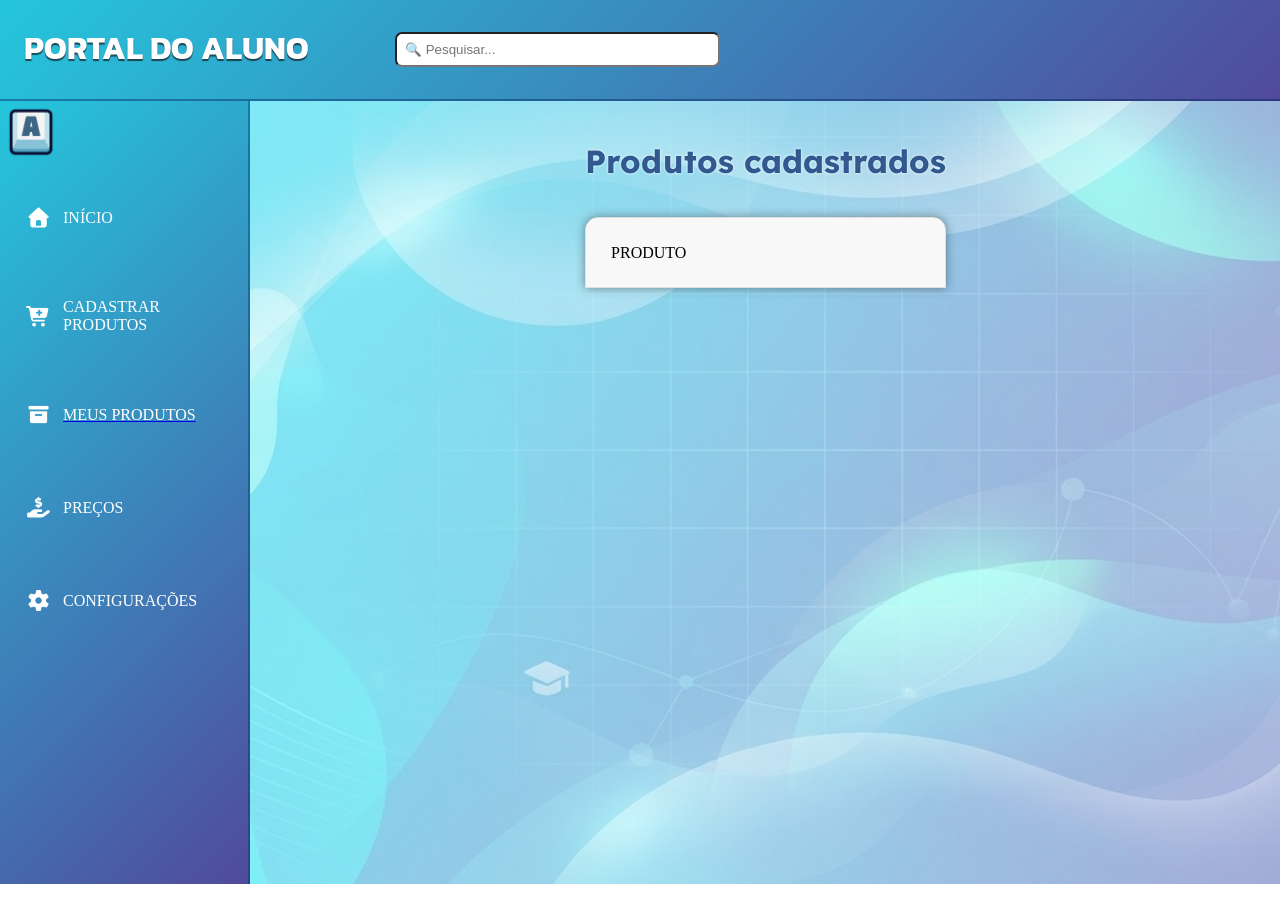
==== lista.html @ 2aa6f222 "08-05-2026" ====
<!DOCTYPE html>
<html lang="en">

<head>
    <meta charset="UTF-8">
    <meta name="viewport" content="width=device-width, initial-scale=1.0">
    <title>Portal do Aluno</title>
    <link rel="stylesheet" href="style.css">
</head>

<body>
    
    <div class="cabecalho"> <!-- cabeçalho -->
        <h1 class="portAlu">PORTAL DO ALUNO</h1>
        <div class="pesquisar">
            <input type="text" placeholder="&#128269; Pesquisar..." class="pesqInp">
        </div>
    </div> <!-- fim .cabecalho -->

    <div class="teste"> <!-- container geral (menu + conteúdo) -->

        <div class="abaMenu"> <!-- menu lateral -->

            <img src="assets\letraA.png" width="62" height="62">

            
            <div class="itemMenu"><img src="assets\home.png" width="25" height="25"> INÍCIO</div>
            <div class="itemMenu"><img src="assets\cart.png" width="25" height="25">CADASTRAR PRODUTOS</div>
            <a href="lista.html" target="_blank"> 
                <div class="itemMenu"><img src="assets\folder.png" width="25" height="25">MEUS PRODUTOS</div>
            </a>
            <div class="itemMenu"><img src="assets\handprice.png" width="25" height="25">PREÇOS</div>
            <div class="itemMenu"><img src="assets\config.png" width="25" height="25">CONFIGURAÇÕES</div>

        </div> <!-- fim .abaMenu -->

        <div class="totalBox"> <!-- área que centraliza o conteúdo -->

            <div class="pass"> <!--Div para cadastro de novo produto-->

                    <div class="cadzinho"> <!-- Criada para alterar o espaçamento da fonte entre o "CADASTRO NOVO..." e o "OLA,ALUNO"-->
                    
                    <br><br>
                    <h1>Produtos cadastrados</h1><!--texto de explicação-->

                    </div><br><br>

                    <div class="abaPrinc">
                        <div class="Prod">
                            <ul>PRODUTO</ul>
                            
                        </div>
                    
                       
                    </div> <!--Fim .abaPrinc-->
                     
                    
            </div> <!-- fim .pass,cadastro de novo produto -->

        </div> <!-- fim .totalbox -->

    </div> <!--fim de .teste-->

    <script src="Script.js"></script>

<footer>

</footer>

</body>
---- style.css ----
@import url('https://fonts.googleapis.com/css2?family=Kanit:ital,wght@0,100;0,200;0,300;0,400;0,500;0,600;0,700;0,800;0,900;1,100;1,200;1,300;1,400;1,500;1,600;1,700;1,800;1,900&display=swap');
@import url('https://fonts.googleapis.com/css2?family=Lexend:wght@100..900&display=swap');

*{
    margin: 0rem;
    padding: 0rem;
    box-sizing: border-box;
}

.cabecalho{
    background: linear-gradient(135deg, #24C6DC,#514A9D);
    font-family: "Kanit", sans-serif;
    font-weight: 100;
    font-style: normal;
    color: #ffffff;
    display: flex;
    border-bottom: 2px solid #0315506b;
    gap: 30px;
    text-align: center;

}

.pesquisar{
    padding: 1rem;
    margin: 1rem;
}

.portAlu{
    padding: 0.5rem;
    text-align: center;
    font-size: 2rem;
    margin: 1rem;
    text-shadow: 0rem 2px 1px #131213ad;
}

.pesqInp{
    
    width: 325px;
    padding: 0.5rem;
    border-radius: 7px;
}

.totalBox{
    justify-content: center;
    display: flex;
    height: 55vh;
    flex: 1; /*centralizou*/
    
}

.abaMenu{
    
    background: linear-gradient(135deg, #24C6DC,#514A9D);
    width: 250px;
    border-right: 2px solid #0315506b;
    display: flex;
    flex-direction: column;
    gap: 1rem;
    height: 87vh;
    
    
}

.mainInfo{
    
    display: flex;
    flex-direction: column;
    padding: 30px;
    border-right: 1px solid #e0e0e0;
    
    
  
}

.itemMenu{
    display: flex;
    color: #ffffff;;
    cursor: pointer;
    padding: 10px;
    border-radius: 5px;
    margin: 1rem;
    align-items: center;
    gap: 12px;
    
    

}

.itemMenu:hover{ /*Efeito ao passar o mouse*/
    background-color:  #2c5364;
    width: 60%;
}

.definicao{
    display: flex;
    flex-direction: column;
    padding: 30px;
    border-right: 1px solid #e0e0e0;
    text-align: center;
    align-items: center;
   
}

.em{
     display: flex;
    flex-direction: column;
    padding: 30px;
    text-align: center;
    align-items: center;
}

label{
    display: flex;
}

.teste{
    height: 87vh;
    display:flex;
    background-image: url("assets/bg.png");
    background-size: cover;
    background-attachment: fixed; 
    
}


.explic{
    display: flex;
    justify-content: center;
    
}

.abaPrinc{
    background-color: rgb(248, 248, 248);
    display: flex;
    border: solid 1px #e0e0e0;
    border-radius: 13px 13px 0px 0px;
    box-shadow: 0px 0px 10px rgba(39, 39, 39, 0.507);
    padding: 1.6rem;
    
}

h3{
    font-size: 1rem;
}





.juntaricon{ /*div criada para colocar o icon ao lado do label (info. básica)*/
    display: flex;
    flex-direction: row;
    gap: 9px;
    align-items: center;
    justify-content: center;
}

.numeri{
    
    background: linear-gradient(35deg, #24C6DC,#514A9D);
    border-radius: 3rem 2rem 1rem; /*não consegui deixar um redondo perfeito, daí brinquei com as medidas do rem */
    width: 30px;
    padding: 0.2rem;
    text-align: center;
    color: #e0e0e0;
    
}

.designtest{ /*criado para testar um design na fonte*/

    

}

.cadzinho{ /*cor e sombra da fonte do CADASTRO DE NOVO PRODUTO*/
    
    color: #002e72cb;
    text-shadow: 0px 0px 3px #ffffff;
    font-family: "Lexend", sans-serif;
    font-optical-sizing: auto;
    
  


}

.allinp{
    border-radius: 4px;
    padding: 5px;
    border: solid 1px #9b9a9a;
}

.butDiv{
    align-items:center;
    display:flex;
    padding: 30px;
    justify-content: center;
    gap: 20px;
    background: linear-gradient(35deg, #24C6DC,#514A9D);
    border: solid 1px #e0e0e0;
    border-radius: 0px 0px 13px 13px;
    box-shadow: 0px 3px 10px rgba(39, 39, 39, 0.507);

}

.butt01{
    padding: 11px;
    border-radius: 5px;
    border: 0px;
    cursor: pointer;

}

.butt02{
    padding: 11px;
    border-radius: 5px;
    border: 0px;
    cursor: pointer;

}

#img { /* hashtag utilizada para selecionar id e modifica-lo aqui no css */
    display: none;
        }


.custom-upload { /* Estilização do label para parecer um botão personalizado */
    display: inline-flex;
    align-items: center;
    cursor: pointer;
    padding: 10px 15px;
    background-color: #f0f0f0;
    border: 2.4px solid #ccc;
    border-radius: 8px;
    font-family: sans-serif;
    transition: background 0.3s;
    border-style: dotted;
    width: 30vh;
    justify-content: center;
}


.custom-upload:hover {
    background-color: #e0e0e0;
}



.custom-upload img { /* configuração da imagem da câmera*/
    width: 24px;
    height: 24px;
    margin-right: 8px;
}

.profito{

    font-size: 0.7rem;
}

.profitEsq{
    display: flex;
    flex-direction:
}
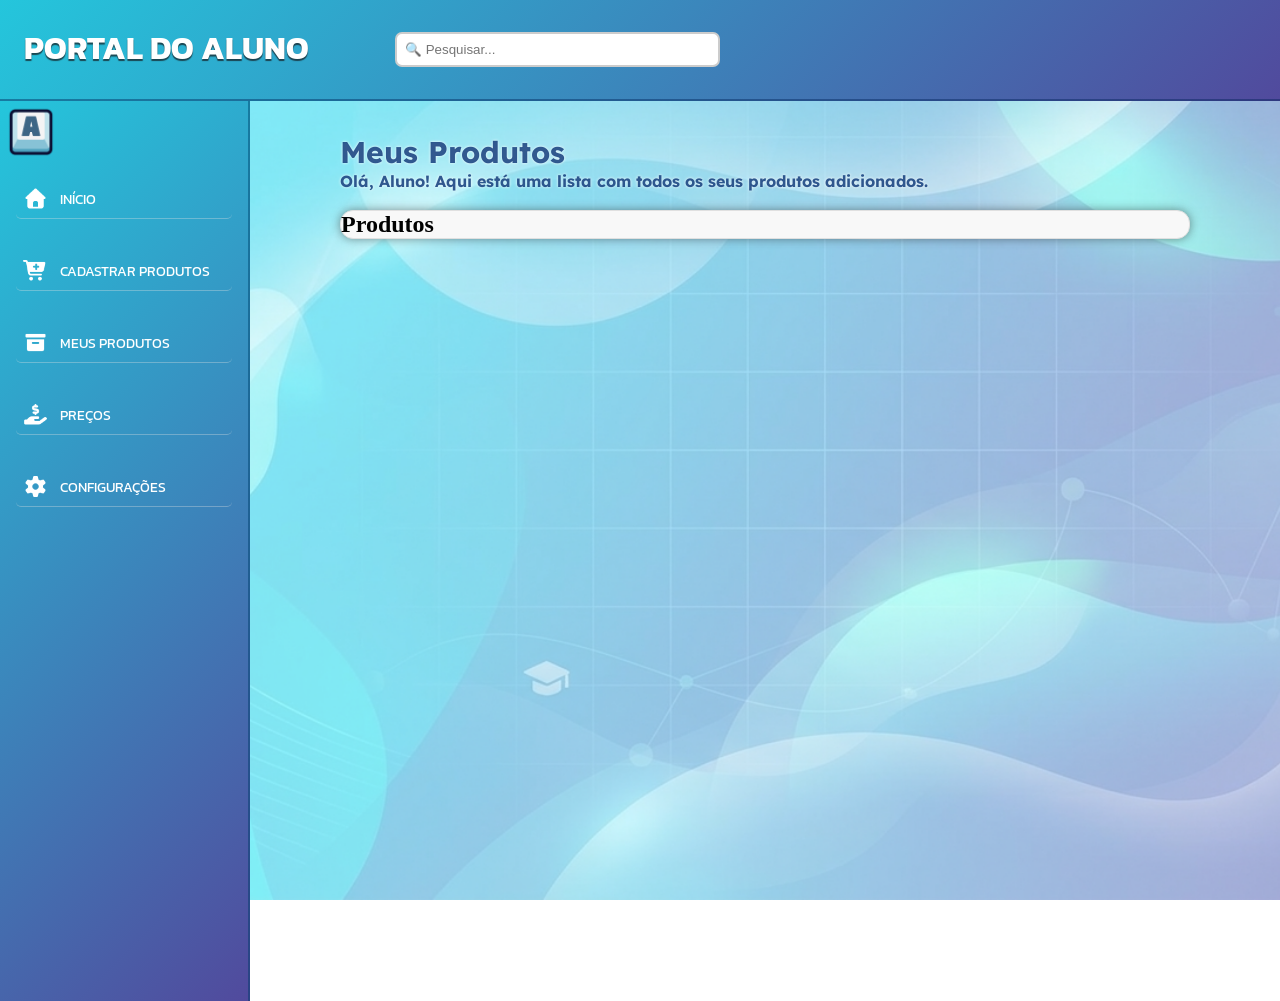
==== commit 0f7970f9: "11-05-2026" ====
--- a/lista.html
+++ b/lista.html
@@ -4,7 +4,7 @@
 <head>
     <meta charset="UTF-8">
     <meta name="viewport" content="width=device-width, initial-scale=1.0">
-    <title>Portal do Aluno</title>
+    <title>Meus Produtos</title>
     <link rel="stylesheet" href="style.css">
 </head>
 
@@ -17,54 +17,47 @@
         </div>
     </div> <!-- fim .cabecalho -->
 
-    <div class="teste"> <!-- container geral (menu + conteúdo) -->
+    <main> <!-- box/container geral (menu + conteúdo), tinha utilizado uma div,mas como esta tag englobava todo o conteúdo principal,mudei para a tag <main> pois faz mais sentido -->
 
         <div class="abaMenu"> <!-- menu lateral -->
 
-            <img src="assets\letraA.png" width="62" height="62">
+            <img class="letraA" src="assets\letraA.png" width="62" height="62">
 
             
             <div class="itemMenu"><img src="assets\home.png" width="25" height="25"> INÍCIO</div>
             <div class="itemMenu"><img src="assets\cart.png" width="25" height="25">CADASTRAR PRODUTOS</div>
-            <a href="lista.html" target="_blank"> 
-                <div class="itemMenu"><img src="assets\folder.png" width="25" height="25">MEUS PRODUTOS</div>
-            </a>
+            <a href="lista.html"><div class="itemMenu"><img src="assets\folder.png" width="25" height="25">MEUS PRODUTOS</div></a>
             <div class="itemMenu"><img src="assets\handprice.png" width="25" height="25">PREÇOS</div>
             <div class="itemMenu"><img src="assets\config.png" width="25" height="25">CONFIGURAÇÕES</div>
 
+
         </div> <!-- fim .abaMenu -->
 
-        <div class="totalBox"> <!-- área que centraliza o conteúdo -->
+        <div class="totalBox"> <!-- área total que centraliza o conteúdo -->
 
             <div class="pass"> <!--Div para cadastro de novo produto-->
-
+                   
                     <div class="cadzinho"> <!-- Criada para alterar o espaçamento da fonte entre o "CADASTRO NOVO..." e o "OLA,ALUNO"-->
                     
-                    <br><br>
-                    <h1>Produtos cadastrados</h1><!--texto de explicação-->
+                        <h1>Meus Produtos</h1><!--texto de explicação-->
+                        <h3>Olá, Aluno! Aqui está uma lista com todos os seus produtos adicionados.</h3>
+                        <br>
+                    </div><!--fim .cadzinho-->
 
-                    </div><br><br>
+                    <div class="formProduto"> <!-- form deve ser sempre utilizado em formulários e englobar todo o campo de preenchimento do usupario, pois a tag indica ao navegador que esta parte se trata de um formulário, para que ele faça o envio correto dos dados-->
 
-                    <div class="abaPrinc">
-                        <div class="Prod">
-                            <ul>PRODUTO</ul>
-                            
-                        </div>
+                        <div class="abaPrinc02"> <!--caixa principal-->
+
+                            <h2> Produtos</h2>
+
+                        
                     
-                       
-                    </div> <!--Fim .abaPrinc-->
-                     
-                    
-            </div> <!-- fim .pass,cadastro de novo produto -->
-
+                        </div><!--fim .abaPrinc-->
+                   
+                    </div><!--fim .formProduto-->
+            
+            </div><!--fim .pass-->
+        
         </div> <!-- fim .totalbox -->
 
-    </div> <!--fim de .teste-->
-
-    <script src="Script.js"></script>
-
-<footer>
-
-</footer>
-
-</body>+    </main> <!--fim de <main> -->
--- a/style.css
+++ b/style.css
@@ -5,6 +5,11 @@
     margin: 0rem;
     padding: 0rem;
     box-sizing: border-box;
+
+}
+
+body{
+    min-width: fit-content; /*fez o fundo da pagina e o cabeçalho seguirem o box principal ao dividir a janela*/
 }
 
 .cabecalho{
@@ -17,7 +22,21 @@
     border-bottom: 2px solid #0315506b;
     gap: 30px;
     text-align: center;
-
+    width: max-content;
+    min-width: 100%;
+
+}
+
+main{
+
+    display:flex;
+    background-image: url("assets/bg.png");
+    background-size: cover;
+    background-attachment: fixed;
+    min-height: 100vh;
+    width: max-content; /*impediu as escritas de flexionarem e quebrarem linha*/
+    min-width: 100%;
+    
 }
 
 .pesquisar{
@@ -38,13 +57,15 @@
     width: 325px;
     padding: 0.5rem;
     border-radius: 7px;
+    border: 2.4px solid #ccc;
 }
 
 .totalBox{
-    justify-content: center;
-    display: flex;
-    height: 55vh;
-    flex: 1; /*centralizou*/
+   display: flex;
+    justify-content: center; /* Centraliza horizontalmente */
+    /* Alinha o topo */
+    padding: 2rem;/*ao dividir janela, a box estava encostando na aba de menu, usando o pading da pra se criar uma margem de segurança*/
+    flex: 1;
     
 }
 
@@ -55,9 +76,13 @@
     border-right: 2px solid #0315506b;
     display: flex;
     flex-direction: column;
-    gap: 1rem;
-    height: 87vh;
-    
+    min-height: 100vh; /*com o min-height defino um tamanho certo/minimo para a altura da aba de menu*/
+    height: auto; /*e com o height em auto permito que a altura se ajuste a janela caso o usuario use a pagina em janela dividia*/
+    font-family: "Kanit", sans-serif;
+    font-weight: 100;
+    font-style: normal;
+    font-weight:normal;
+    font-size: 0.9rem;
     
 }
 
@@ -67,7 +92,7 @@
     flex-direction: column;
     padding: 30px;
     border-right: 1px solid #e0e0e0;
-    
+    gap: 8px;
     
   
 }
@@ -76,11 +101,12 @@
     display: flex;
     color: #ffffff;;
     cursor: pointer;
-    padding: 10px;
+    padding: 7px;
     border-radius: 5px;
     margin: 1rem;
     align-items: center;
     gap: 12px;
+    border-bottom: solid 1px #e0e0e057;
     
     
 
@@ -88,7 +114,10 @@
 
 .itemMenu:hover{ /*Efeito ao passar o mouse*/
     background-color:  #2c5364;
-    width: 60%;
+    width: auto;
+    display: flex;
+    padding: 7px;
+    border-bottom: solid 1px #24C6DC;
 }
 
 .definicao{
@@ -98,36 +127,25 @@
     border-right: 1px solid #e0e0e0;
     text-align: center;
     align-items: center;
+    gap: 8px;
    
 }
 
 .em{
-     display: flex;
+    display: flex;
     flex-direction: column;
     padding: 30px;
     text-align: center;
     align-items: center;
+    gap: 8px;
 }
 
 label{
     display: flex;
-}
-
-.teste{
-    height: 87vh;
-    display:flex;
-    background-image: url("assets/bg.png");
-    background-size: cover;
-    background-attachment: fixed; 
-    
-}
-
-
-.explic{
-    display: flex;
-    justify-content: center;
-    
-}
+  
+}
+
+
 
 .abaPrinc{
     background-color: rgb(248, 248, 248);
@@ -135,9 +153,24 @@
     border: solid 1px #e0e0e0;
     border-radius: 13px 13px 0px 0px;
     box-shadow: 0px 0px 10px rgba(39, 39, 39, 0.507);
-    padding: 1.6rem;
-    
-}
+    padding: 0rem;
+    min-width: 850px;
+    width: 100%;
+    
+}
+
+.abaPrinc02{
+    background-color: rgb(248, 248, 248);
+    display: flex;
+    border: solid 1px #e0e0e0;
+    border-radius: 13px;
+    box-shadow: 0px 0px 10px rgba(39, 39, 39, 0.507);
+    padding: 0rem;
+    min-width: 850px;
+    width: 100%;
+}
+
+
 
 h3{
     font-size: 1rem;
@@ -145,14 +178,15 @@
 
 
 
-
-
-.juntaricon{ /*div criada para colocar o icon ao lado do label (info. básica)*/
+.juntaricon{ /*div criada para colocar o icon ao lado do label (info. básica e cia)*/
     display: flex;
     flex-direction: row;
     gap: 9px;
     align-items: center;
-    justify-content: center;
+    border-bottom: solid 1px #e0e0e0;
+    height: 70px;
+
+    
 }
 
 .numeri{
@@ -168,7 +202,14 @@
 
 .designtest{ /*criado para testar um design na fonte*/
 
-    
+    font-size: 23px;
+    display: flex;
+    justify-content: center;
+    align-items: center;
+    flex-wrap: nowrap;
+     font-family: "Lexend", sans-serif;
+    font-optical-sizing: auto;
+    font-size: 18px;
 
 }
 
@@ -178,25 +219,25 @@
     text-shadow: 0px 0px 3px #ffffff;
     font-family: "Lexend", sans-serif;
     font-optical-sizing: auto;
-    
-  
-
+    font-size: 15px;
+    
 
 }
 
 .allinp{
     border-radius: 4px;
     padding: 5px;
-    border: solid 1px #9b9a9a;
+    border: solid 1px #e0e0e0;
+    
 }
 
 .butDiv{
     align-items:center;
     display:flex;
-    padding: 30px;
+    padding: 20px;
     justify-content: center;
     gap: 20px;
-    background: linear-gradient(35deg, #24C6DC,#514A9D);
+    background: linear-gradient(135deg, #24C6DC,#514A9D);
     border: solid 1px #e0e0e0;
     border-radius: 0px 0px 13px 13px;
     box-shadow: 0px 3px 10px rgba(39, 39, 39, 0.507);
@@ -206,8 +247,11 @@
 .butt01{
     padding: 11px;
     border-radius: 5px;
-    border: 0px;
+    border: solid 2px #e0e0e0;
     cursor: pointer;
+    background-color:  #ffffffa8;
+    font-family: "Lexend", sans-serif;
+    font-optical-sizing: auto;
 
 }
 
@@ -216,13 +260,14 @@
     border-radius: 5px;
     border: 0px;
     cursor: pointer;
+    font-family: "Lexend", sans-serif;
+    font-optical-sizing: auto;
 
 }
 
 #img { /* hashtag utilizada para selecionar id e modifica-lo aqui no css */
     display: none;
         }
-
 
 .custom-upload { /* Estilização do label para parecer um botão personalizado */
     display: inline-flex;
@@ -232,8 +277,9 @@
     background-color: #f0f0f0;
     border: 2.4px solid #ccc;
     border-radius: 8px;
-    font-family: sans-serif;
-    transition: background 0.3s;
+    font-family: "Lexend", sans-serif;
+    font-optical-sizing: auto;
+    transition: 0.3s;
     border-style: dotted;
     width: 30vh;
     justify-content: center;
@@ -255,9 +301,29 @@
 .profito{
 
     font-size: 0.7rem;
+    display: flex;
+    gap: 6px;
+    justify-content: center;
 }
 
 .profitEsq{
     display: flex;
-    flex-direction:
+  
+}
+
+.infoIcon{
+    display: flex;
+    background: #5f5f5fa8;
+    padding: 4px;
+    border-radius: 50%; /*cria um círculo*/
+    width: 13px;
+    height: 13px;
+   color: #ffffff;
+   align-items: center;
+   justify-content: center;
+}
+
+a {
+    text-decoration: none; /* Remove a linha */
+    color: inherit;       /* Faz o link ficar com a cor do texto ao redor (opcional) */
 }
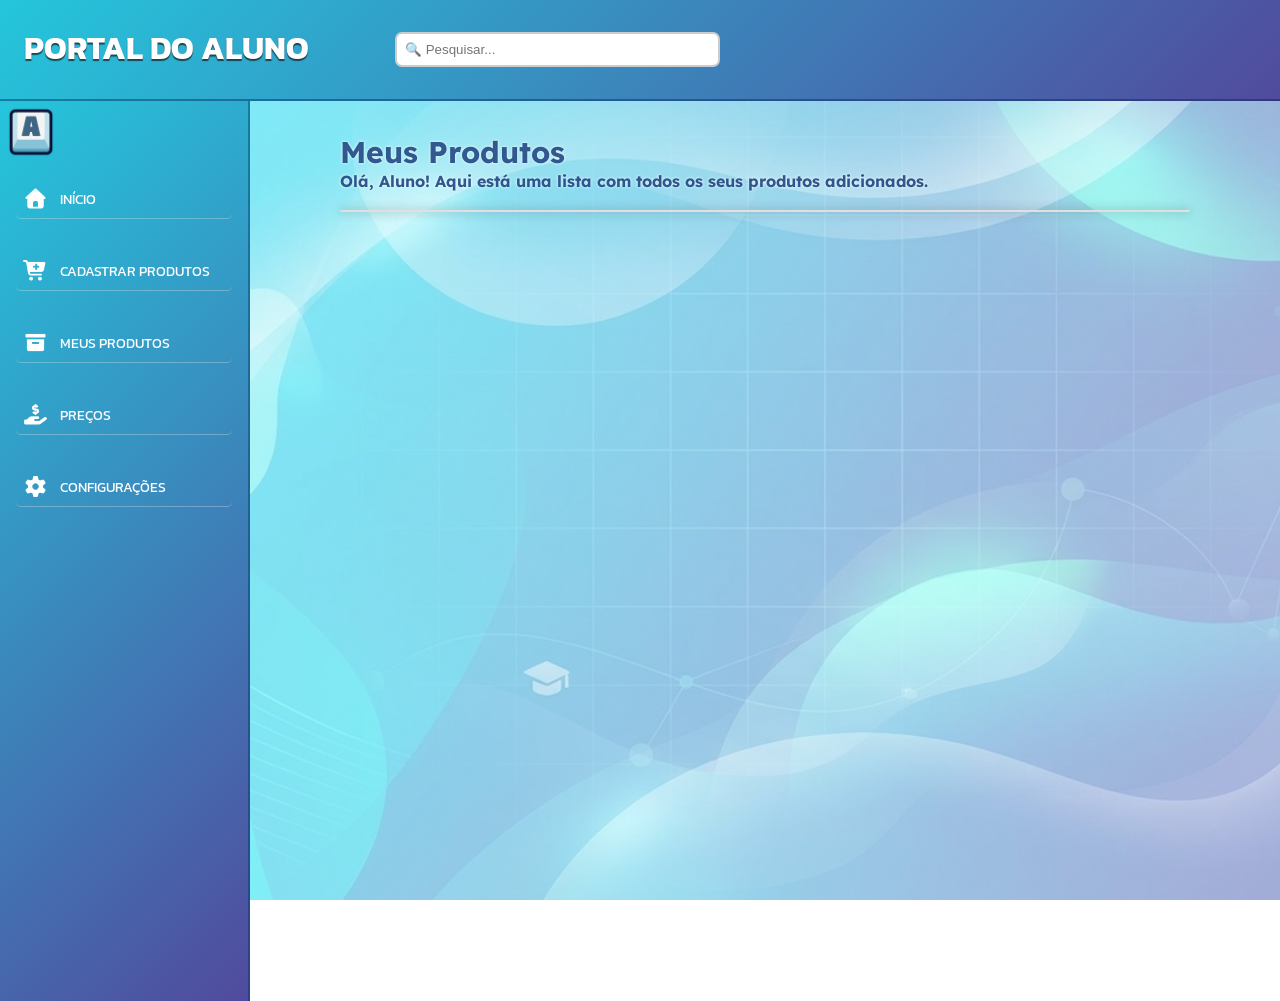
==== commit 73ad877c: "11-05-2026" ====
--- a/lista.html
+++ b/lista.html
@@ -48,7 +48,10 @@
 
                         <div class="abaPrinc02"> <!--caixa principal-->
 
-                            <h2> Produtos</h2>
+                           <table>
+
+                           </table>
+                        
 
                         
                     
--- a/style.css
+++ b/style.css
@@ -326,4 +326,19 @@
 a {
     text-decoration: none; /* Remove a linha */
     color: inherit;       /* Faz o link ficar com a cor do texto ao redor (opcional) */
+}
+
+.mainFooter{
+    background: linear-gradient(35deg,#514A9D);
+    text-align: center;
+    color: #e0e0e0;
+}
+
+.cajuLogo{
+    display: flex;
+    align-items: center;
+    justify-content: center;
+    min-height: 20vh;
+    
+    
 }
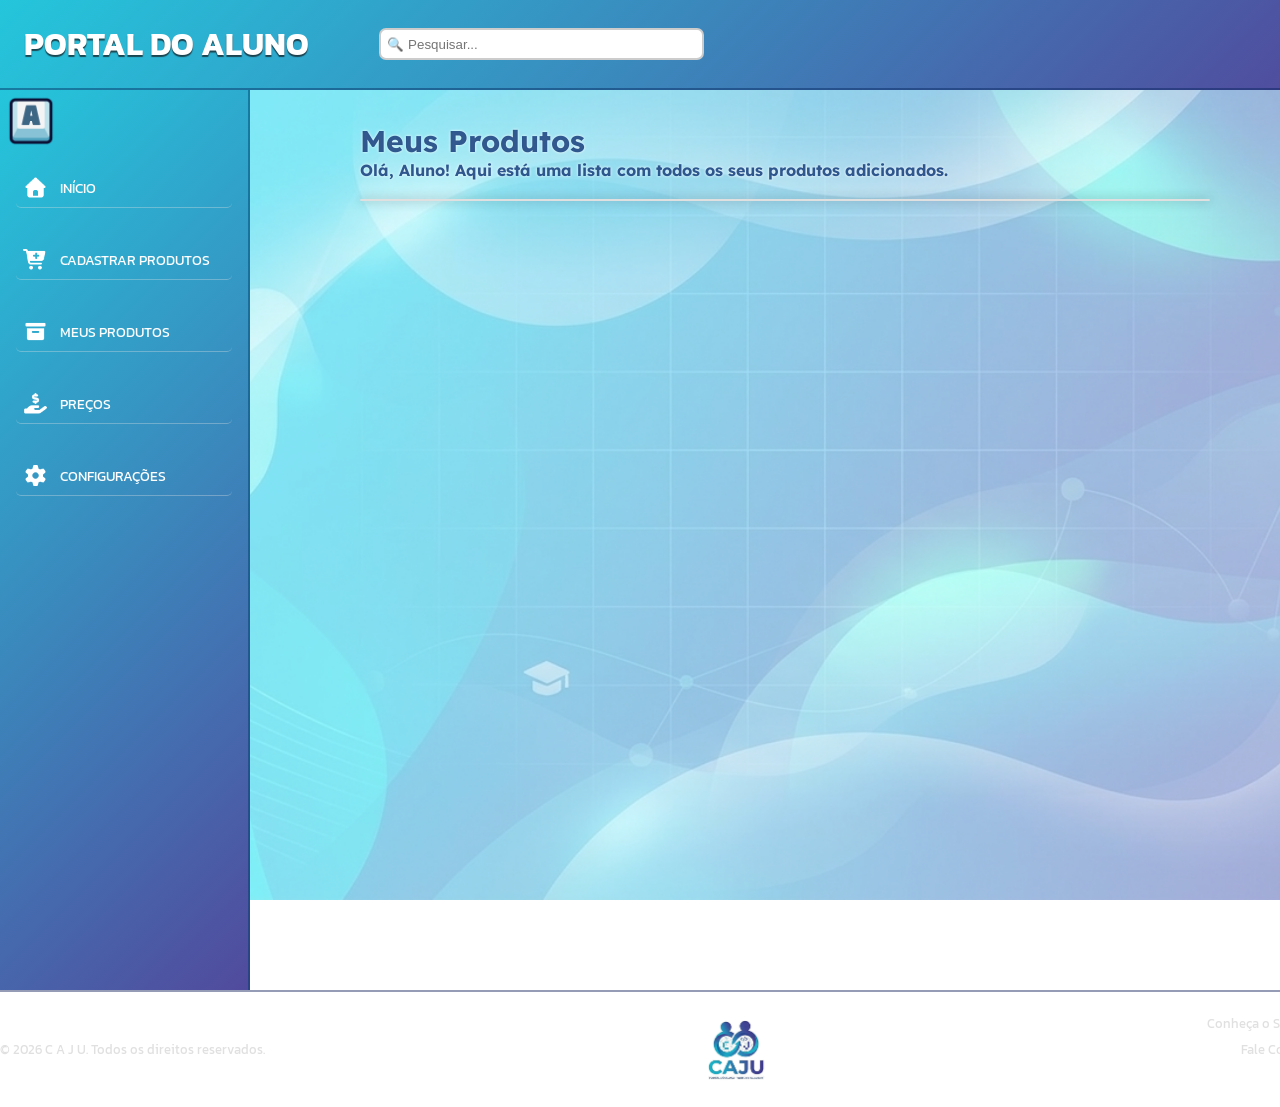
==== commit 6ffc14f8: "12-05-2026" ====
--- a/lista.html
+++ b/lista.html
@@ -48,9 +48,7 @@
 
                         <div class="abaPrinc02"> <!--caixa principal-->
 
-                           <table>
-
-                           </table>
+                           <table id="table"></table>
                         
 
                         
@@ -64,3 +62,24 @@
         </div> <!-- fim .totalbox -->
 
     </main> <!--fim de <main> -->
+
+    
+    <footer>
+    
+    
+     <div class="mainFooter">
+        <span> © 2026 C A J U. Todos os direitos reservados.</span>
+                <img class="caju" src="assets\logo002.png" width="62" height="62">
+    
+        <div class="footMenu">
+            <span class="footMenuFont">Conheça o Sistema</span>
+            <span class="footMenuFont">Fale Conosco</span>
+            <span class="footMenuFont">SAC</span>
+        </div>
+
+    </div><!--fim .cajuLogo-->
+    
+
+    </footer>
+
+</body>
--- a/style.css
+++ b/style.css
@@ -24,6 +24,7 @@
     text-align: center;
     width: max-content;
     min-width: 100%;
+    height: 10vh;
 
 }
 
@@ -40,22 +41,29 @@
 }
 
 .pesquisar{
-    padding: 1rem;
+    display: flex;
+    
     margin: 1rem;
+    justify-content: center;
+    align-items: center;
 }
 
 .portAlu{
+    display: flex;
     padding: 0.5rem;
     text-align: center;
     font-size: 2rem;
     margin: 1rem;
     text-shadow: 0rem 2px 1px #131213ad;
+    align-items: center;
+    
+    
 }
 
 .pesqInp{
     
     width: 325px;
-    padding: 0.5rem;
+    padding: 0.4rem;
     border-radius: 7px;
     border: 2.4px solid #ccc;
 }
@@ -63,7 +71,7 @@
 .totalBox{
    display: flex;
     justify-content: center; /* Centraliza horizontalmente */
-    /* Alinha o topo */
+
     padding: 2rem;/*ao dividir janela, a box estava encostando na aba de menu, usando o pading da pra se criar uma margem de segurança*/
     flex: 1;
     
@@ -207,7 +215,7 @@
     justify-content: center;
     align-items: center;
     flex-wrap: nowrap;
-     font-family: "Lexend", sans-serif;
+    font-family: "Lexend", sans-serif;
     font-optical-sizing: auto;
     font-size: 18px;
 
@@ -318,9 +326,9 @@
     border-radius: 50%; /*cria um círculo*/
     width: 13px;
     height: 13px;
-   color: #ffffff;
-   align-items: center;
-   justify-content: center;
+    color: #ffffff;
+    align-items: center;
+    justify-content: center;
 }
 
 a {
@@ -328,17 +336,61 @@
     color: inherit;       /* Faz o link ficar com a cor do texto ao redor (opcional) */
 }
 
+
+
 .mainFooter{
-    background: linear-gradient(35deg,#514A9D);
-    text-align: center;
+
+    display: flex;
+    align-items: center;
+    justify-content: center;
+    min-height: 13vh;
+    flex-direction:row;
+    background-image: url("assets/bgfoot.png");
     color: #e0e0e0;
-}
-
-.cajuLogo{
-    display: flex;
-    align-items: center;
-    justify-content: center;
-    min-height: 20vh;
-    
-    
+    gap: 440px;
+    background-size: cover;
+    background-attachment: fixed;
+    border-top: 2px solid #0315506b;
+    font-family: "Kanit", sans-serif;
+    font-weight: 100;
+    font-style: normal;
+    font-weight:normal;
+    font-size: 13px;
+    width: max-content;
+    min-width: 100%;
+    
+    
+    
+}
+
+.footMenu{
+
+    display: flex;
+    flex-direction: column;
+    text-align: right;
+    justify-content: right;
+    gap: 7px;
+}
+
+.footMenuFont{
+    cursor: pointer;
+}
+
+.roboass{ /*copiando e colando configurações do bg do <main> para que a imagem não se repita no fundo e etc */
+    padding: 110px;
+    background-image: url('assets/robaberto.png');
+    background-size: 70%; 
+    background-repeat: no-repeat; /* Não repete a imagem */
+    background-position: center; /* Centraliza a imagem */
+    transition: 0.1s;
+}
+
+.roboass:hover{
+    padding: 110px;
+    background-image: url('assets/robfechado.png');
+    background-size: 70%; /* Faz a imagem cobrir todo o elemento */
+    background-repeat: no-repeat; /* Não repete a imagem */
+    background-position: center; /* Centraliza a imagem */ 
+    border-image: solid 4px;
+  
 }
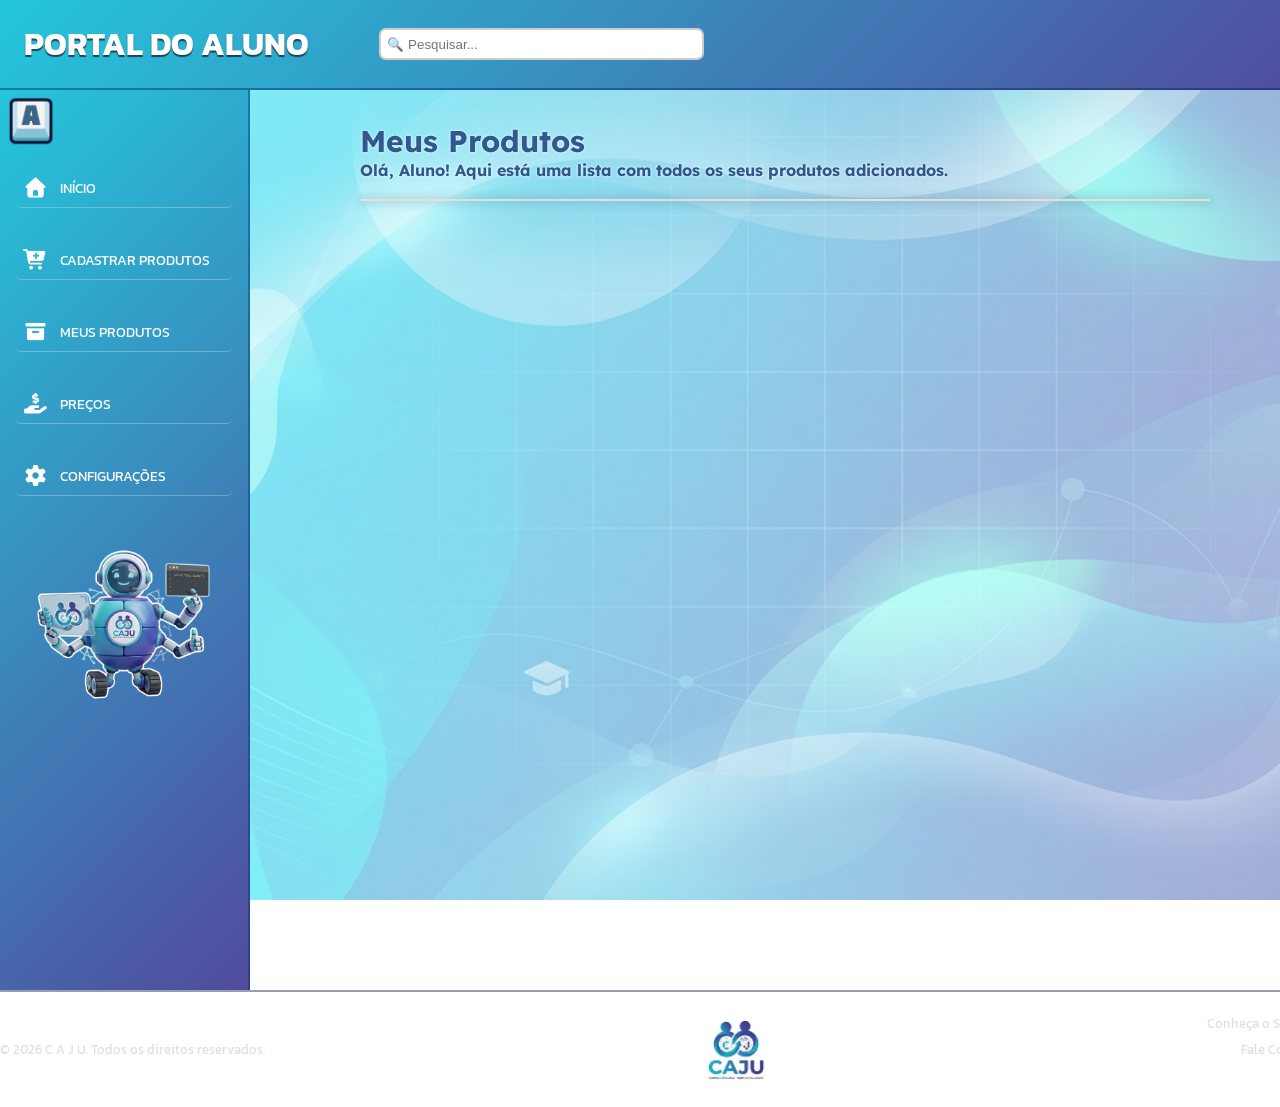
==== commit fcfb9c55: "12-05-2026" ====
--- a/lista.html
+++ b/lista.html
@@ -29,6 +29,10 @@
             <a href="lista.html"><div class="itemMenu"><img src="assets\folder.png" width="25" height="25">MEUS PRODUTOS</div></a>
             <div class="itemMenu"><img src="assets\handprice.png" width="25" height="25">PREÇOS</div>
             <div class="itemMenu"><img src="assets\config.png" width="25" height="25">CONFIGURAÇÕES</div>
+
+            <div class="roboass">
+
+            </div>
 
 
         </div> <!-- fim .abaMenu -->
--- a/style.css
+++ b/style.css
@@ -389,8 +389,8 @@
     padding: 110px;
     background-image: url('assets/robfechado.png');
     background-size: 70%; /* Faz a imagem cobrir todo o elemento */
-    background-repeat: no-repeat; /* Não repete a imagem */
-    background-position: center; /* Centraliza a imagem */ 
+    background-repeat: no-repeat;
+    background-position: center; 
     border-image: solid 4px;
   
 }
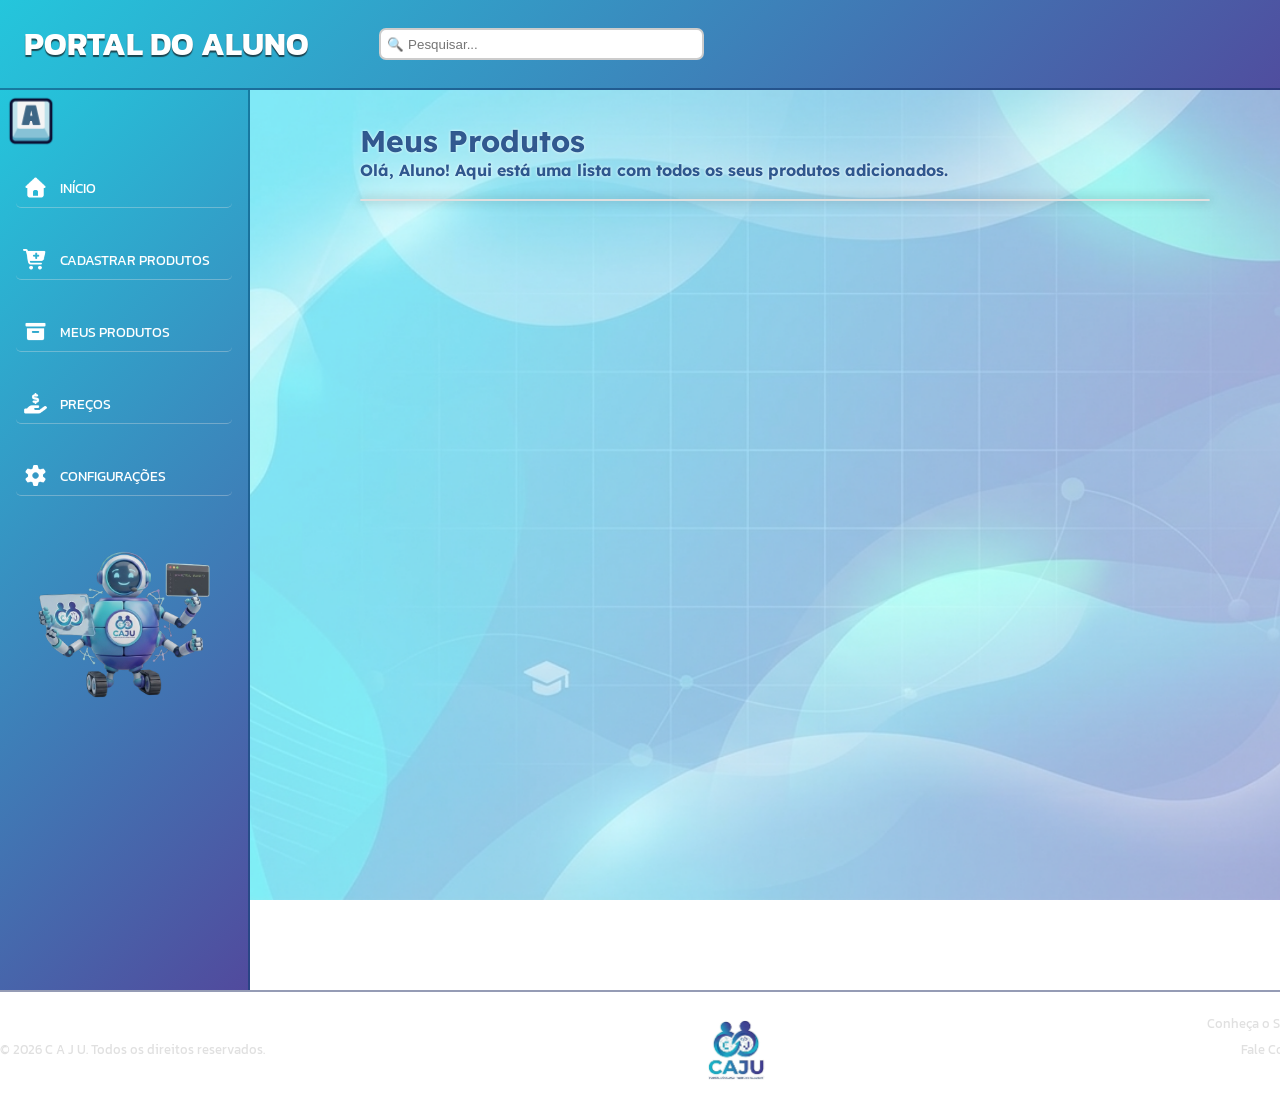
==== commit ecaf9767: "18-05-2026" ====
--- a/lista.html
+++ b/lista.html
@@ -52,8 +52,35 @@
 
                         <div class="abaPrinc02"> <!--caixa principal-->
 
-                           <table id="table"></table>
+                           <table id="table">
+                                <p id="menRecebida"></p>
+
+                           </table><!-- fim de <table>-->
                         
+                        <script>
+                        
+                        const canal = new BroadcastChannel('fluxo_produtos') //conectou as paginas colocando o mesmo nome de canal//
+
+                        
+                        canal.onmessage = function(event) {//onmessage é usado para receber dados em segundo plano//
+                            const produto = event.data; // no ".data" está armazenado o nome, preço e categoria
+                            
+                            const tabela = document.getElementById("table");
+
+                            
+                            const novaLinha = `
+                                <tr>
+                                    <td>${produto.nome}</td>
+                                    <td>${produto.categoria}</td>
+                                    <td>R$ ${produto.preco}</td>
+                                </tr>
+                            `;// uma nova linha (tr) e colunas (td) para a tabela//
+
+                            
+                            tabela.innerHTML += novaLinha; /*insere as novas linhas na tabela, o uso do "+="é como se a novaLinha recebesse ela mesma e mais uma,deixando uma linha embaixo da outra a cada novos itens cadastrados*/
+                        };
+
+                        </script>
 
                         
                     
@@ -87,3 +114,4 @@
     </footer>
 
 </body>
+
--- a/style.css
+++ b/style.css
@@ -126,6 +126,7 @@
     display: flex;
     padding: 7px;
     border-bottom: solid 1px #24C6DC;
+    box-shadow: 0px 2px 0px #24C6DC;
 }
 
 .definicao{
